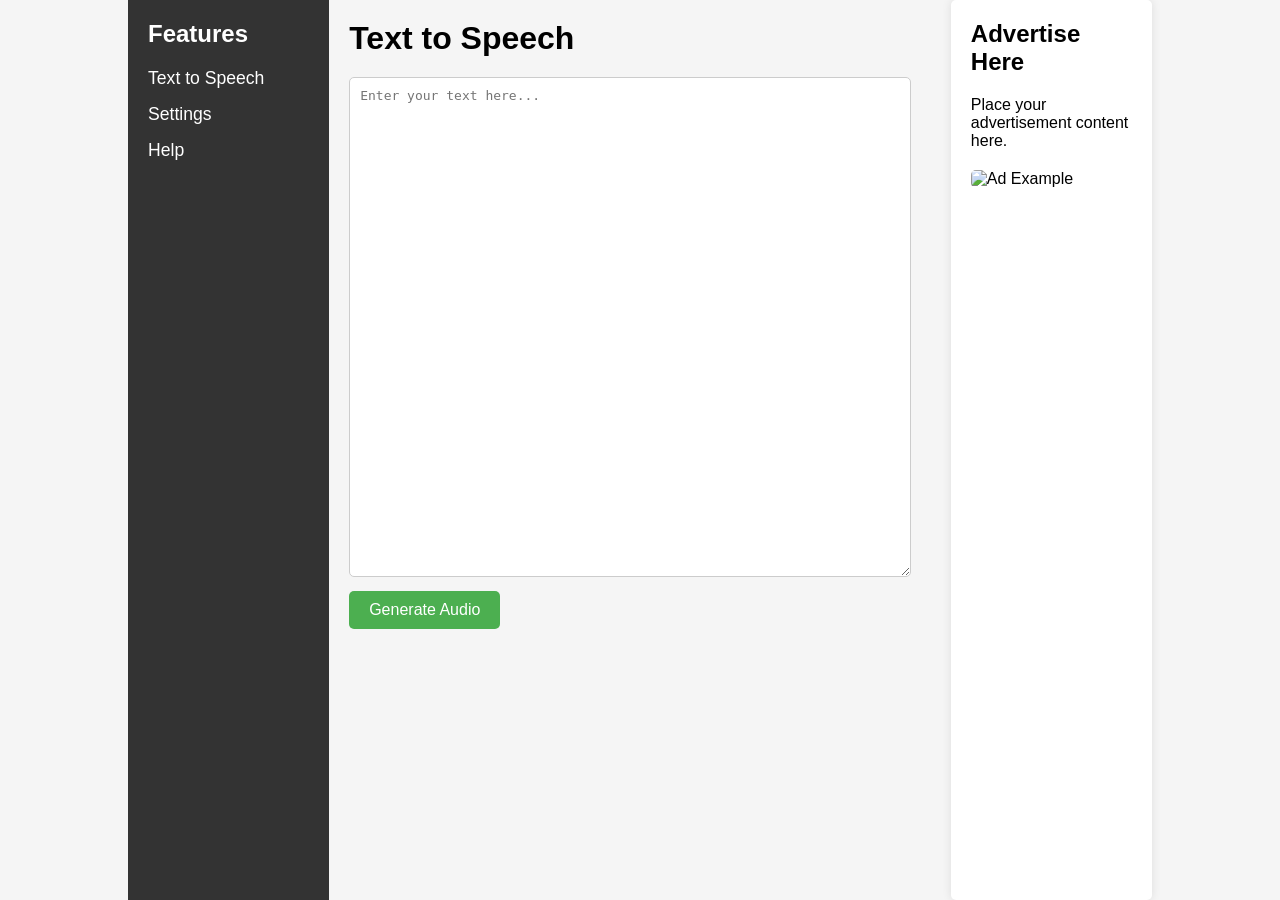
==== templates/index.html @ d56d580d "add GUI" ====
<!DOCTYPE html>
<html lang="en">
<head>
    <meta charset="UTF-8">
    <meta name="viewport" content="width=device-width, initial-scale=1.0">
    <title>Text to Speech</title>
    <link rel="stylesheet" href="/static/styles.css">
</head>
<body>
    <div class="container">
        <!-- Phần Chức Năng Bên Trái -->
        <div class="sidebar">
            <h2>Features</h2>
            <ul>
                <li><a href="#text-to-speech">Text to Speech</a></li>
                <li><a href="#settings">Settings</a></li>
                <li><a href="#help">Help</a></li>
            </ul>
        </div>

        <!-- Phần Nội Dung Chính Ở Giữa -->
        <div class="main-content">
            <h1>Text to Speech</h1>
            <form id="textForm">
                <textarea id="textInput"  placeholder="Enter your text here..."></textarea>
            <br>
                <button type="submit">Generate Audio</button>
            </form>
            <div id="output">
                <audio id="audioPlayer" controls style="display: none;"></audio>
            </div>
        </div>

        <!-- Phần Quảng Cáo Bên Phải -->
        <div class="advertisement">
            <h2>Advertise Here</h2>
            <p>Place your advertisement content here.</p>
            <img src="https://via.placeholder.com/150" alt="Ad Example">
        </div>
    </div>

    <script>
        document.getElementById("textForm").addEventListener("submit", function(event) {
            event.preventDefault();
            const text = document.getElementById("textInput").value;
            fetch('/text-to-speech', {
                method: 'POST',
                headers: {
                    'Content-Type': 'application/json'
                },
                body: JSON.stringify({ text: text })
            })
            .then(response => response.json())
            .then(data => {
                const audioPlayer = document.getElementById("audioPlayer");
                audioPlayer.src = data.url;
                audioPlayer.style.display = "block";
                audioPlayer.play();
            })
            .catch(error => {
                console.error('Error:', error);
            });
        });
    </script>
</body>
</html>
---- static/styles.css ----
* {
    margin: 0;
    padding: 0;
    box-sizing: border-box;
}

body {
    font-family: Arial, sans-serif;
    display: flex;
    justify-content: center;
    background-color: #f5f5f5;
}

.container {
    display: flex;
    width: 80%;
    min-height: 100vh;
}

.sidebar {
    width: 20%;
    background-color: #333;
    color: white;
    padding: 20px;
    text-align: left;
}

.sidebar h2 {
    margin-bottom: 20px;
}

.sidebar ul {
    list-style-type: none;
}

.sidebar ul li {
    margin: 15px 0;
}

.sidebar ul li a {
    color: white;
    text-decoration: none;
    font-size: 1.1em;
}

.sidebar ul li a:hover {
    text-decoration: underline;
}

.main-content {
    width: 60%;
    padding: 20px;
}

.main-content h1 {
    font-size: 2em;
    margin-bottom: 20px;
}

textarea {
    width: 100%;
    height: 500px;
    padding: 10px;
    font-size: 1em;
    border: 1px solid #ccc;
    border-radius: 5px;
}

button {
    margin-top: 10px;
    padding: 10px 20px;
    font-size: 1em;
    cursor: pointer;
    background-color: #4CAF50;
    color: white;
    border: none;
    border-radius: 5px;
}

button:hover {
    background-color: #45a049;
}

.audio-player {
    margin-top: 20px;
}

.advertisement {
    width: 20%;
    background-color: #fff;
    padding: 20px;
    margin-left: 20px;
    border-radius: 5px;
    box-shadow: 0 0 10px rgba(0, 0, 0, 0.1);
}

.advertisement h2 {
    margin-bottom: 20px;
    font-size: 1.5em;
}

.advertisement img {
    width: 100%;
    max-width: 150px;
    margin-top: 20px;
    border-radius: 5px;
}
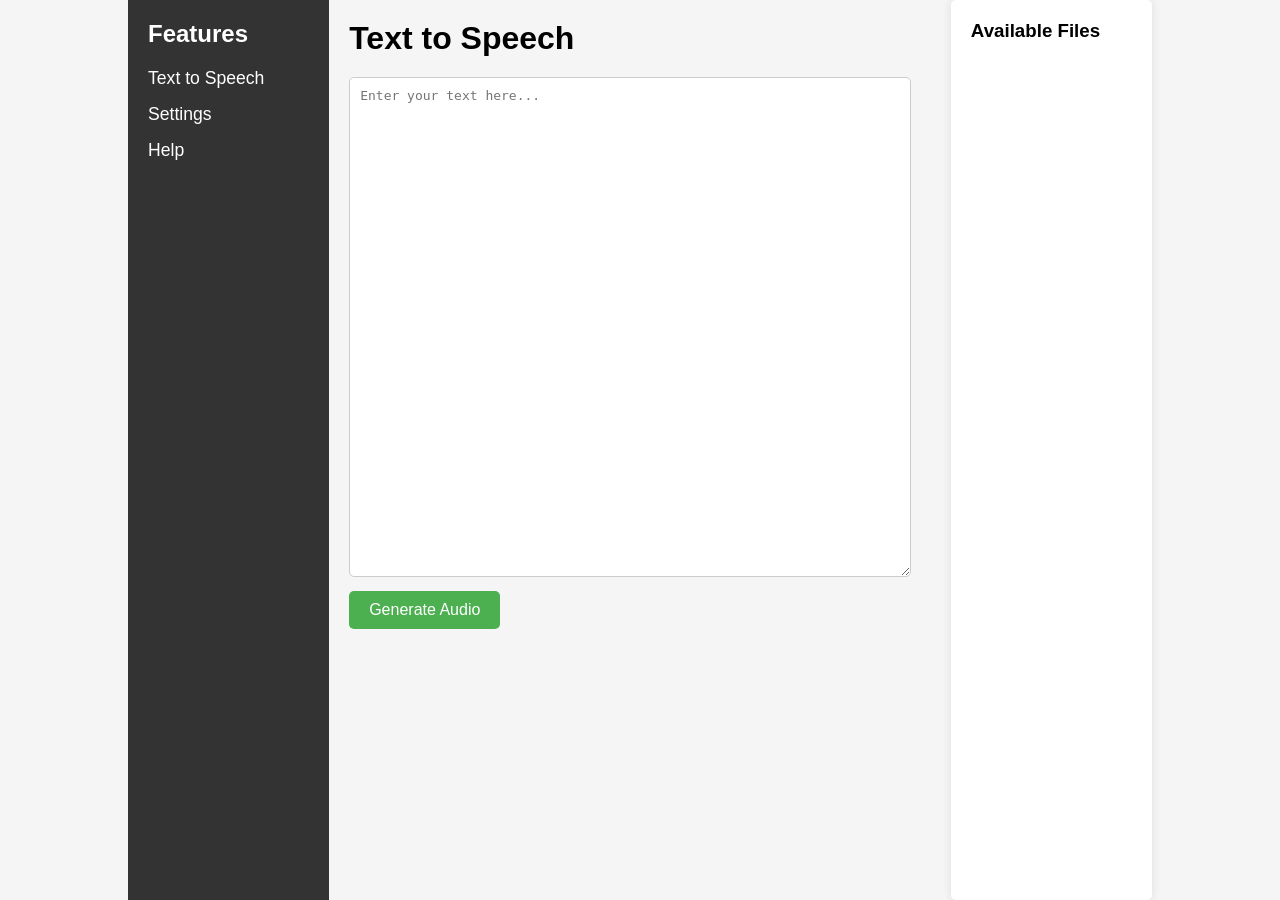
==== commit 572a5091: "modify ui" ====
--- a/templates/index.html
+++ b/templates/index.html
@@ -31,15 +31,16 @@
             </div>
         </div>
 
-        <!-- Phần Quảng Cáo Bên Phải -->
         <div class="advertisement">
-            <h2>Advertise Here</h2>
-            <p>Place your advertisement content here.</p>
-            <img src="https://via.placeholder.com/150" alt="Ad Example">
+            <h3>Available Files</h3>
+            <ul id="fileList"></ul>
         </div>
+
+
     </div>
-
+    <script src="https://cdn.socket.io/4.0.0/socket.io.min.js"></script>
     <script>
+        
         document.getElementById("textForm").addEventListener("submit", function(event) {
             event.preventDefault();
             const text = document.getElementById("textInput").value;
@@ -61,6 +62,26 @@
                 console.error('Error:', error);
             });
         });
+
+
+        fetch('/files')
+        .then(response => response.json())
+        .then(files => {
+            const fileList = document.getElementById('fileList');
+            files.forEach(file => {
+                const listItem = document.createElement('li');
+                const fileLink = document.createElement('a');
+                fileLink.href = '/static/project_videos/${file}'; 
+                fileLink.textContent = file; 
+                listItem.appendChild(fileLink);
+                fileList.appendChild(listItem);
+            });
+        })
+        .catch(error => {
+            console.error('Error fetching files:', error);
+        });
+
+
     </script>
 </body>
 </html>
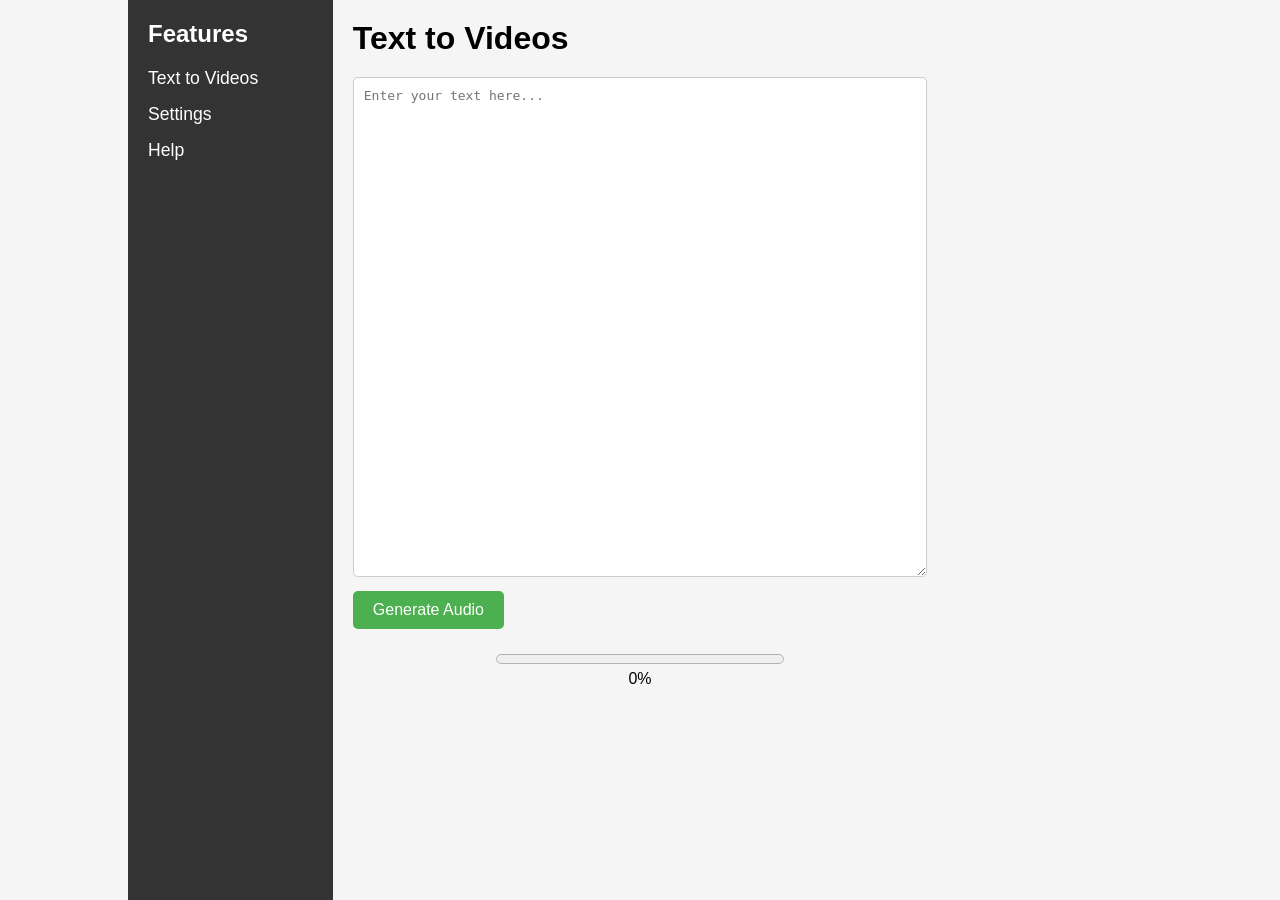
==== commit 767fa8cd: "add UI" ====
--- a/templates/index.html
+++ b/templates/index.html
@@ -3,7 +3,7 @@
 <head>
     <meta charset="UTF-8">
     <meta name="viewport" content="width=device-width, initial-scale=1.0">
-    <title>Text to Speech</title>
+    <title>Text to Videos</title>
     <link rel="stylesheet" href="/static/styles.css">
 </head>
 <body>
@@ -12,35 +12,61 @@
         <div class="sidebar">
             <h2>Features</h2>
             <ul>
-                <li><a href="#text-to-speech">Text to Speech</a></li>
+                <li><a href="#text-to-speech">Text to Videos</a></li>
                 <li><a href="#settings">Settings</a></li>
                 <li><a href="#help">Help</a></li>
             </ul>
         </div>
-
-        <!-- Phần Nội Dung Chính Ở Giữa -->
         <div class="main-content">
-            <h1>Text to Speech</h1>
+            <h1>Text to Videos</h1>
             <form id="textForm">
                 <textarea id="textInput"  placeholder="Enter your text here..."></textarea>
             <br>
                 <button type="submit">Generate Audio</button>
             </form>
-            <div id="output">
-                <audio id="audioPlayer" controls style="display: none;"></audio>
+            <div class="progress-container">
+                <progress id="progressBar" value="0" max="100"></progress>
+                <span id="progressPercent">0%</span>
             </div>
         </div>
-
-        <div class="advertisement">
-            <h3>Available Files</h3>
-            <ul id="fileList"></ul>
+        <div id="dynamic-content">
+            
         </div>
 
+    </div>
+    
+    <!-- <script src="https://cdn.socket.io/4.0.0/socket.io.min.js"></script> -->
+    <script src="https://cdn.socket.io/4.0.0/socket.io.min.js"></script>
 
-    </div>
-    <script src="https://cdn.socket.io/4.0.0/socket.io.min.js"></script>
     <script>
-        
+
+        document.querySelector('a[href="#help"]').addEventListener('click', function(event) {
+            event.preventDefault(); 
+            debugger
+            fetch('./templates/my_project.html')
+                .then(response => {
+                    if (!response.ok) {
+                        throw new Error('Failed to load HTML file');
+                    }
+                    return response.text();
+                })
+                .then(html => {
+                    document.getElementById('dynamic-content').innerHTML = html; // Chèn nội dung vào div
+                })
+                .catch(error => {
+                    console.error('Error loading HTML:', error);
+                });
+        });
+
+        const socket = io.connect('http://127.0.0.1:5000');
+        socket.on('progress', (data) => {
+            const progressBar = document.getElementById("progressBar");
+            const progressPercent = document.getElementById("progressPercent");
+            progressBar.value = data.progress;
+            progressPercent.textContent = `${data.progress}%`;
+        });
+
+
         document.getElementById("textForm").addEventListener("submit", function(event) {
             event.preventDefault();
             const text = document.getElementById("textInput").value;
@@ -53,10 +79,18 @@
             })
             .then(response => response.json())
             .then(data => {
-                const audioPlayer = document.getElementById("audioPlayer");
-                audioPlayer.src = data.url;
-                audioPlayer.style.display = "block";
-                audioPlayer.play();
+                // const audioPlayer = document.getElementById("audioPlayer");
+                // audioPlayer.src = data.url;
+                // audioPlayer.style.display = "block";
+                // audioPlayer.play();
+                // const videoPlayer = document.getElementById("videoPlayer");
+                // videoPlayer.src = data.url;
+                // videoPlayer.style.display = "block";
+                // videoPlayer.style.objectFit = "contain";
+                // videoPlayer.style.width = "40%";
+                // videoPlayer.style.height = "40%";
+                // videoPlayer.play();
+                console.log(data.url);
             })
             .catch(error => {
                 console.error('Error:', error);
@@ -64,22 +98,22 @@
         });
 
 
-        fetch('/files')
-        .then(response => response.json())
-        .then(files => {
-            const fileList = document.getElementById('fileList');
-            files.forEach(file => {
-                const listItem = document.createElement('li');
-                const fileLink = document.createElement('a');
-                fileLink.href = '/static/project_videos/${file}'; 
-                fileLink.textContent = file; 
-                listItem.appendChild(fileLink);
-                fileList.appendChild(listItem);
-            });
-        })
-        .catch(error => {
-            console.error('Error fetching files:', error);
-        });
+        // fetch('/files')
+        // .then(response => response.json())
+        // .then(files => {
+        //     const fileList = document.getElementById('fileList');
+        //     files.forEach(file => {
+        //         const listItem = document.createElement('li');
+        //         const fileLink = document.createElement('a');
+        //         fileLink.href = '/static/project_videos/${file}'; 
+        //         fileLink.textContent = file; 
+        //         listItem.appendChild(fileLink);
+        //         fileList.appendChild(listItem);
+        //     });
+        // })
+        // .catch(error => {
+        //     console.error('Error fetching files:', error);
+        // });
 
 
     </script>
--- a/static/styles.css
+++ b/static/styles.css
@@ -105,3 +105,14 @@
     margin-top: 20px;
     border-radius: 5px;
 }
+
+
+.progress-container {
+    width: 50%;
+    margin: 20px auto;
+    text-align: center;
+}
+progress {
+    width: 100%;
+    height: 20px;
+}
